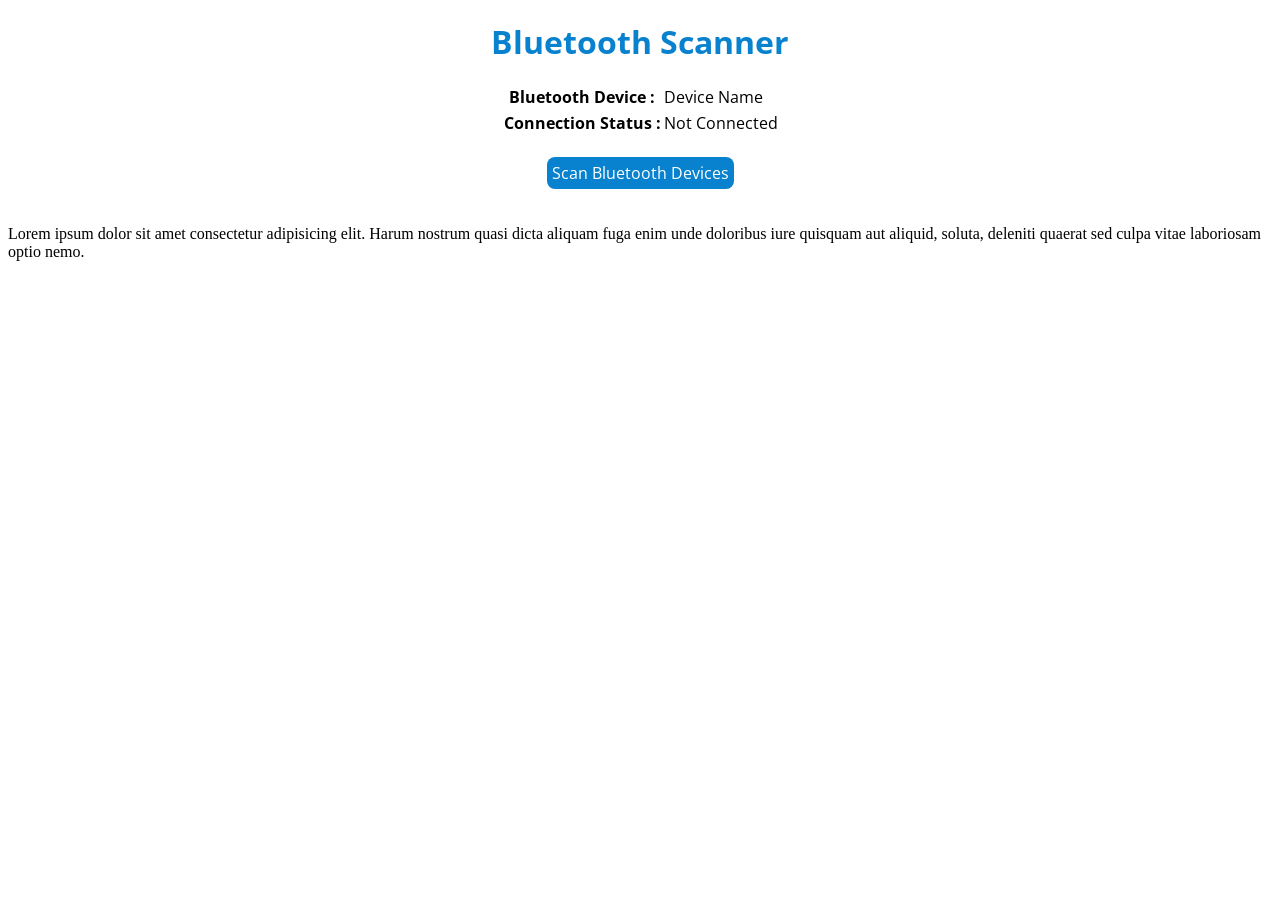
==== index.html @ 0628f9f9 "first commit" ====
<!DOCTYPE html>
<html lang="en">

<head>
    <meta charset="UTF-8">
    <meta http-equiv="X-UA-Compatible" content="IE=edge">
    <meta name="viewport" content="width=device-width, initial-scale=1.0">
    <title>Bluetooth Scanner</title>
    <link rel="icon" href="src/images/icon-256x256.png" type="image/x-icon">
    <link rel="manifest" href="manifest.json">
    <link rel="stylesheet" href="style.css" />
    <link rel="preconnect" href="https://fonts.googleapis.com">
    <link rel="preconnect" href="https://fonts.gstatic.com" crossorigin>
    <link href="https://fonts.googleapis.com/css2?family=Open+Sans:wght@500&display=swap" rel="stylesheet">
</head>

<body>
    <h1 id="h1_style">
        Bluetooth Scanner
    </h1>
    <table class="table table_style">
        <tr>
            <th>Bluetooth Device :</th>
            <td>Device Name</td>
        </tr>
        <tr>
            <th>Connection Status :</th>
            <td id="Connect_Status">Not Connected</td>
        </tr>

    </table>
    <div style="text-align: center;">
        <button type="button" id="btn_scan" onclick="ClickedButton()">
            Scan Bluetooth Devices
        </button>
    </div>
    <p id="para_sample"> Lorem ipsum dolor sit amet consectetur adipisicing elit. Harum nostrum quasi dicta aliquam fuga
        enim unde doloribus iure quisquam aut aliquid, soluta, deleniti quaerat sed culpa vitae laboriosam optio nemo.
    </p>
    <script src="app.js"></script>

</body>


</html>
---- style.css ----
.table_style {
    margin-left: auto;
    margin-right: auto;
    font-family: 'Open Sans';
}

td {
    padding: 0;
}


#btn_scan {
    font-family: 'Open Sans';
    background-color: #0882ce;
    color: white;
    border: #0882ce;
    border-radius: 0.5em;
    font-size: 16px;
    padding: 5px;
    margin: 20px;
}

#btn_scan:active {
    color: #000;
    background-color: aqua;
}

#h1_style {
    color: #0882ce;
    font-family: 'Open Sans';
    margin: 20px;
    text-align: center;
}

.container {
    height: 200px;
    position: relative;
    border: 3px solid green;
}

.vertical-center {
    margin: 0;
    position: absolute;
    top: 50%;
    -ms-transform: translateY(-50%);
    transform: translateY(-50%);
}
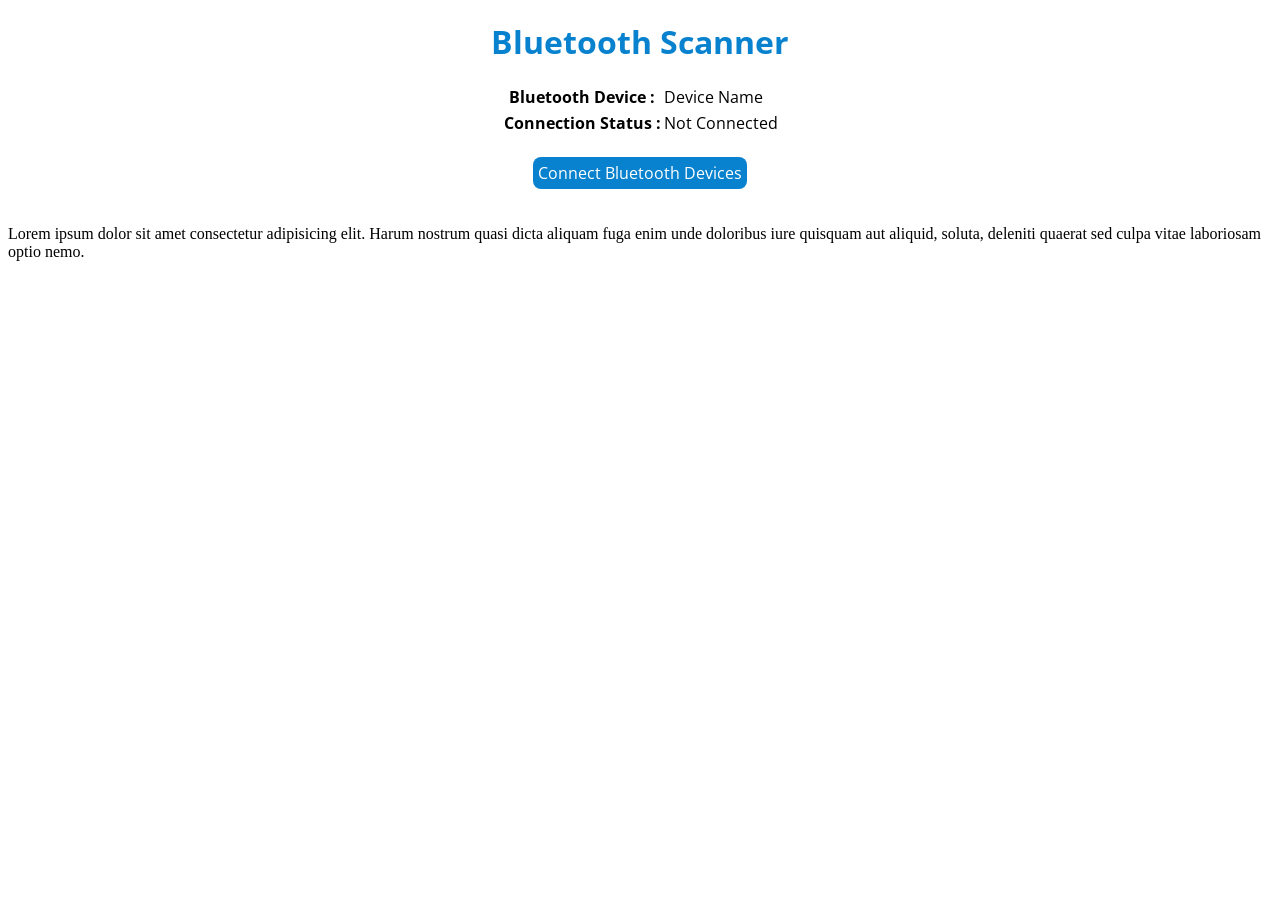
==== commit ee8c2cc7: "Connection Done" ====
--- a/index.html
+++ b/index.html
@@ -18,7 +18,7 @@
     <h1 id="h1_style">
         Bluetooth Scanner
     </h1>
-    <table class="table table_style">
+    <table class="table table_style" id="bluetooth_Table">
         <tr>
             <th>Bluetooth Device :</th>
             <td>Device Name</td>
@@ -31,7 +31,7 @@
     </table>
     <div style="text-align: center;">
         <button type="button" id="btn_scan" onclick="ClickedButton()">
-            Scan Bluetooth Devices
+            Connect Bluetooth Devices
         </button>
     </div>
     <p id="para_sample"> Lorem ipsum dolor sit amet consectetur adipisicing elit. Harum nostrum quasi dicta aliquam fuga
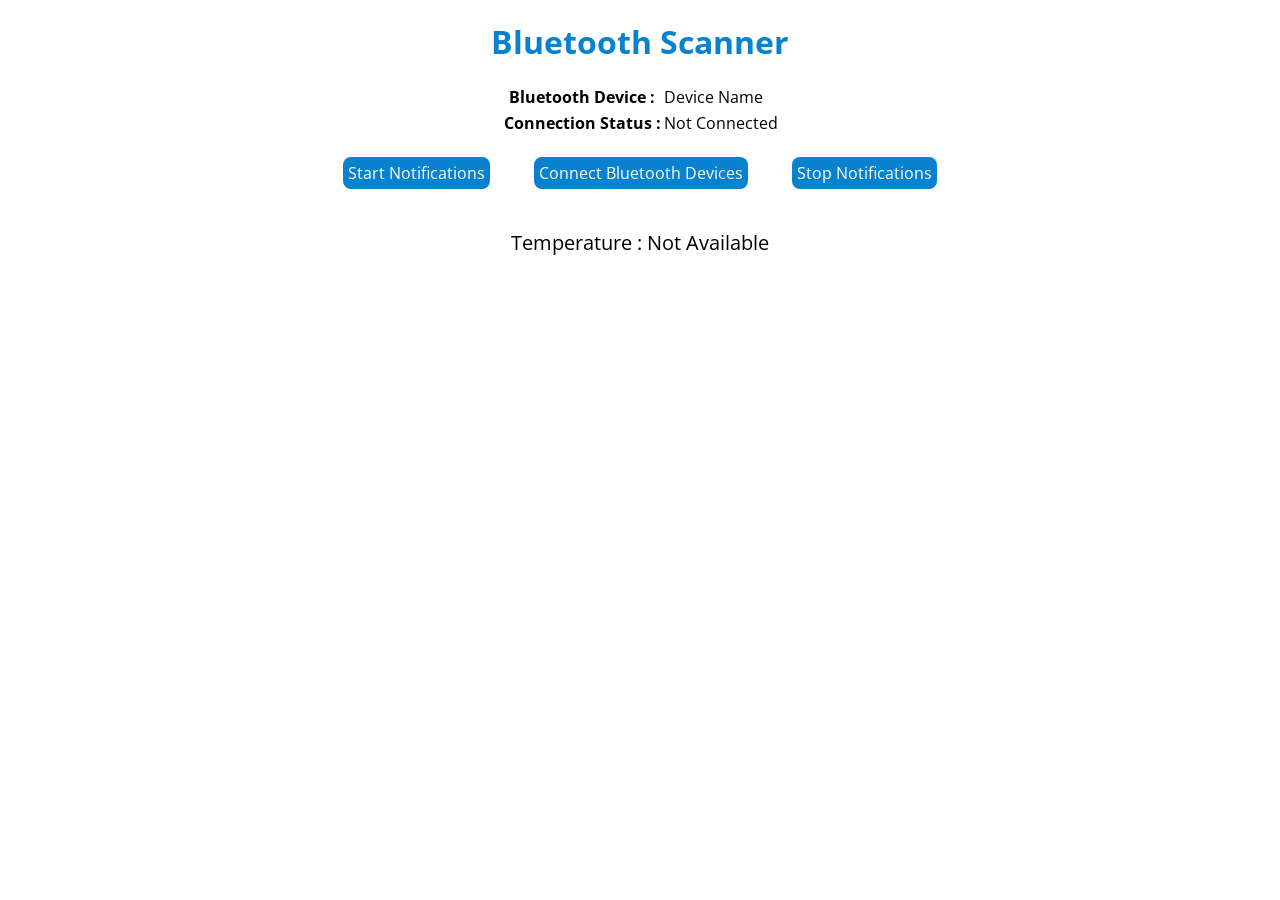
==== commit b7a0b5f5: "Fetch Temperature Bugs Fixed" ====
--- a/index.html
+++ b/index.html
@@ -30,13 +30,21 @@
 
     </table>
     <div style="text-align: center;">
+        <button type="button" id="startNotifications" onclick="onStartNotificationsButtonClick()">
+            Start Notifications
+        </button>
         <button type="button" id="btn_scan" onclick="ClickedButton()">
             Connect Bluetooth Devices
         </button>
+        <button type="button" id="stopNotifications" onclick="onStopNotificationsButtonClick()">
+            Stop Notifications
+        </button>
     </div>
-    <p id="para_sample"> Lorem ipsum dolor sit amet consectetur adipisicing elit. Harum nostrum quasi dicta aliquam fuga
-        enim unde doloribus iure quisquam aut aliquid, soluta, deleniti quaerat sed culpa vitae laboriosam optio nemo.
-    </p>
+    <div style="text-align: center;">
+        <p id="para_sample">Temperature : <span id="temperature_level"> Not Available</span></p>
+
+    </div>
+
     <script src="app.js"></script>
 
 </body>
--- a/style.css
+++ b/style.css
@@ -9,7 +9,7 @@
 }
 
 
-#btn_scan {
+Button {
     font-family: 'Open Sans';
     background-color: #0882ce;
     color: white;
@@ -20,7 +20,7 @@
     margin: 20px;
 }
 
-#btn_scan:active {
+Button:active {
     color: #000;
     background-color: aqua;
 }
@@ -44,4 +44,10 @@
     top: 50%;
     -ms-transform: translateY(-50%);
     transform: translateY(-50%);
+}
+
+#para_sample {
+    text-align: center;
+    font-family: 'Open Sans';
+    font-size: 20px;
 }
